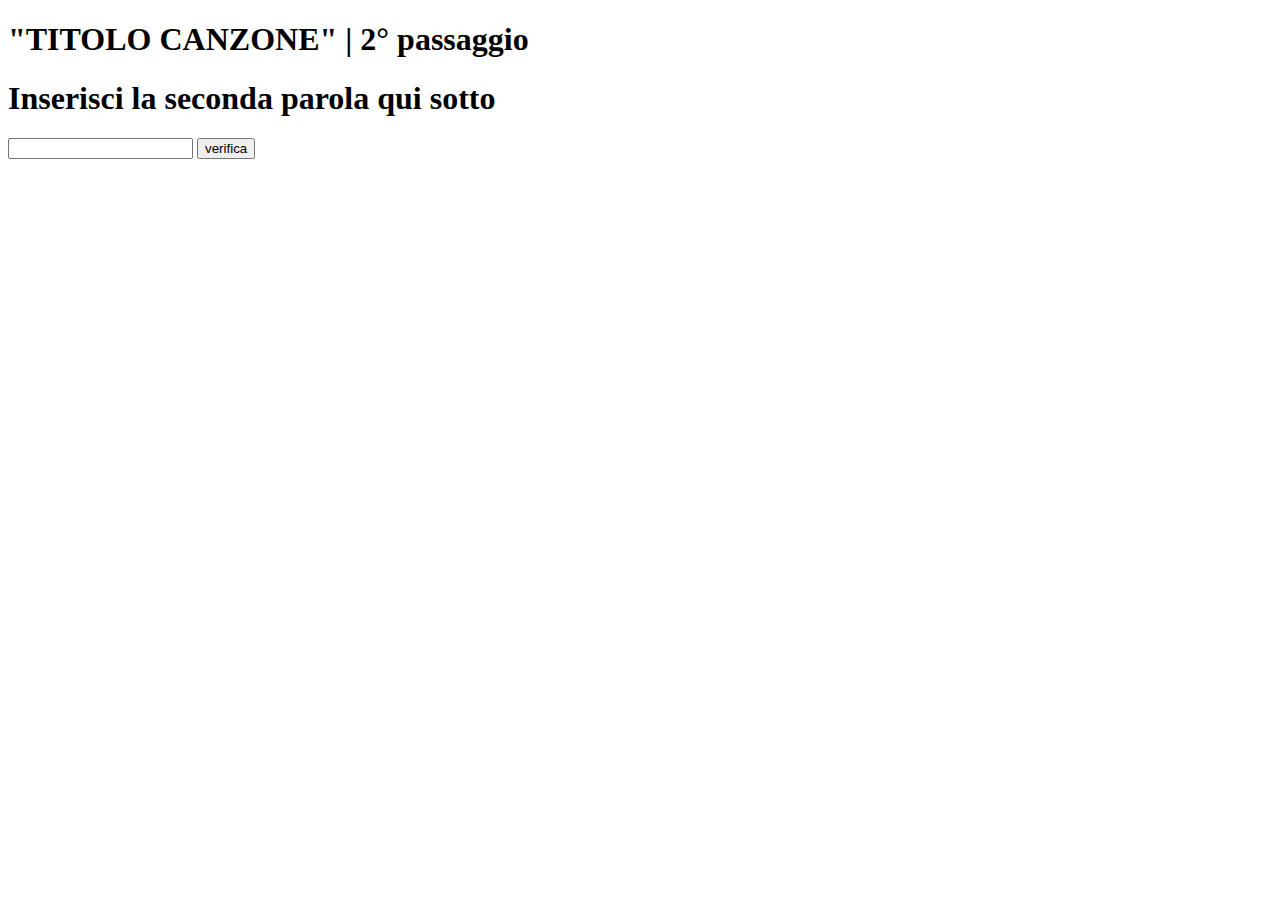
==== pass-2.html @ 7502b768 "1" ====
<!DOCTYPE html>
<html>
<head>
	<title>"titolo canzone" |2</title>
	<script src="index.js"></script>
</head>
<body>
	<section>
		<div>
			<h1>"TITOLO CANZONE" | 2° passaggio</h1>
            <script src="index.js"></script>
		</div>
	</section>

	<section>
		<div>
			<h1>
				Inserisci la seconda parola qui sotto
			</h1>
		</div>
		<form>
			<label for="parola"></label>
				<input type="text" id="kk08765hh2" name="kk08765hh£kk08765hh2">
			<button type="button" onclick="controllaParolakk08765hh2()">verifica</button>
		</form>
		
	</section>



</body>	
</html>
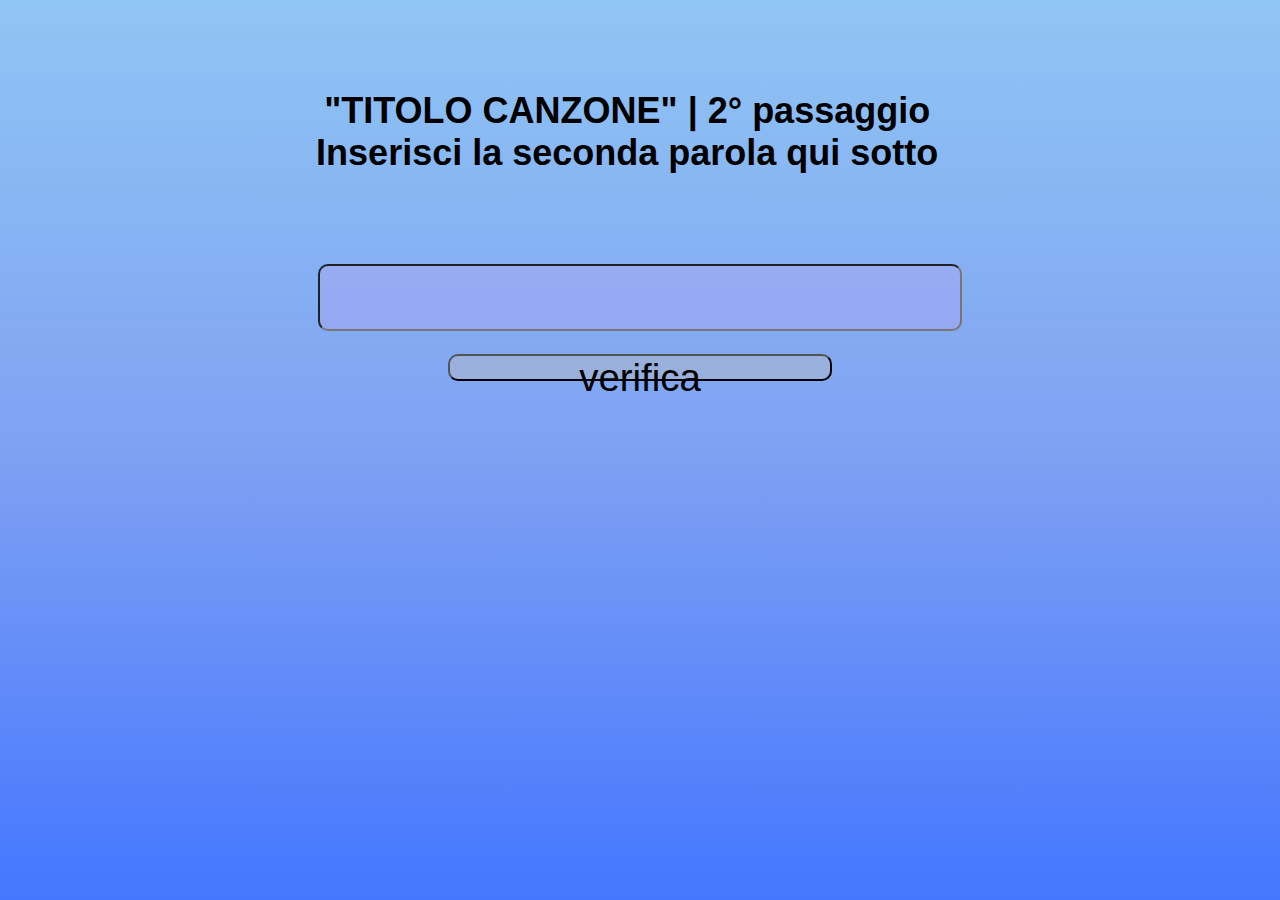
==== commit 0264e632: "prova2" ====
--- a/pass-2.html
+++ b/pass-2.html
@@ -3,25 +3,26 @@
 <head>
 	<title>"titolo canzone" |2</title>
 	<script src="index.js"></script>
+    <link rel="stylesheet" href="style.css">
 </head>
-<body>
+<body class="bg">
 	<section>
-		<div>
+		<div class="center title">
 			<h1>"TITOLO CANZONE" | 2° passaggio</h1>
             <script src="index.js"></script>
 		</div>
 	</section>
 
 	<section>
-		<div>
+		<div class="center title">
 			<h1>
 				Inserisci la seconda parola qui sotto
 			</h1>
 		</div>
-		<form>
+		<form class="center">
 			<label for="parola"></label>
-				<input type="text" id="kk08765hh2" name="kk08765hh£kk08765hh2">
-			<button type="button" onclick="controllaParolakk08765hh2()">verifica</button>
+				<input id="kk08765hh2" type="text" id="kk08765hh2" name="kk08765hh£kk08765hh2">
+			<button id="button" type="button" onclick="controllaParolakk08765hh2()">verifica</button>
 		</form>
 		
 	</section>
--- a/style.css
+++ b/style.css
@@ -0,0 +1,57 @@
+*{
+    margin: 0;
+    padding: 0;
+    position: relative;
+    font-family: 'Roboto', sans-serif;
+}
+.center{ 
+    display: flex;
+    align-items: center;
+    justify-content: center;
+    text-align: center;
+}
+#kk08765hh1{
+    width: 50vw;
+    height: 7vh;
+    border-radius: 10px;
+    top: 20vh;
+    font-size: 5vw;
+    background-color: rgba(255, 155, 242, 0.144);
+}
+#kk08765hh2{
+    width: 50vw;
+    height: 7vh;
+    border-radius: 10px;
+    top: 20vh;
+    font-size: 5vw;
+    background-color: rgba(255, 155, 242, 0.144);
+}
+#button{
+    position: absolute;
+    top: 30vh;
+    border-radius: 10px;
+    width: 30vw;
+    height: 3vh;
+    font-size: 3vw;
+    background-color: rgba(187, 187, 187, 0.403);
+}
+.bg{
+    height: 100vh;
+    background-image: linear-gradient(#8fc5f3,#7fa1f2, #4476ff);
+}
+.title{
+    top: 10vh;
+    left: 9vw;
+    font-size: 2vh;
+    width: 80vw;
+}
+
+
+@keyframes fadeIn {
+    0%{
+    }
+    100%{
+    }
+}
+@media (max-width: 502px) {
+}